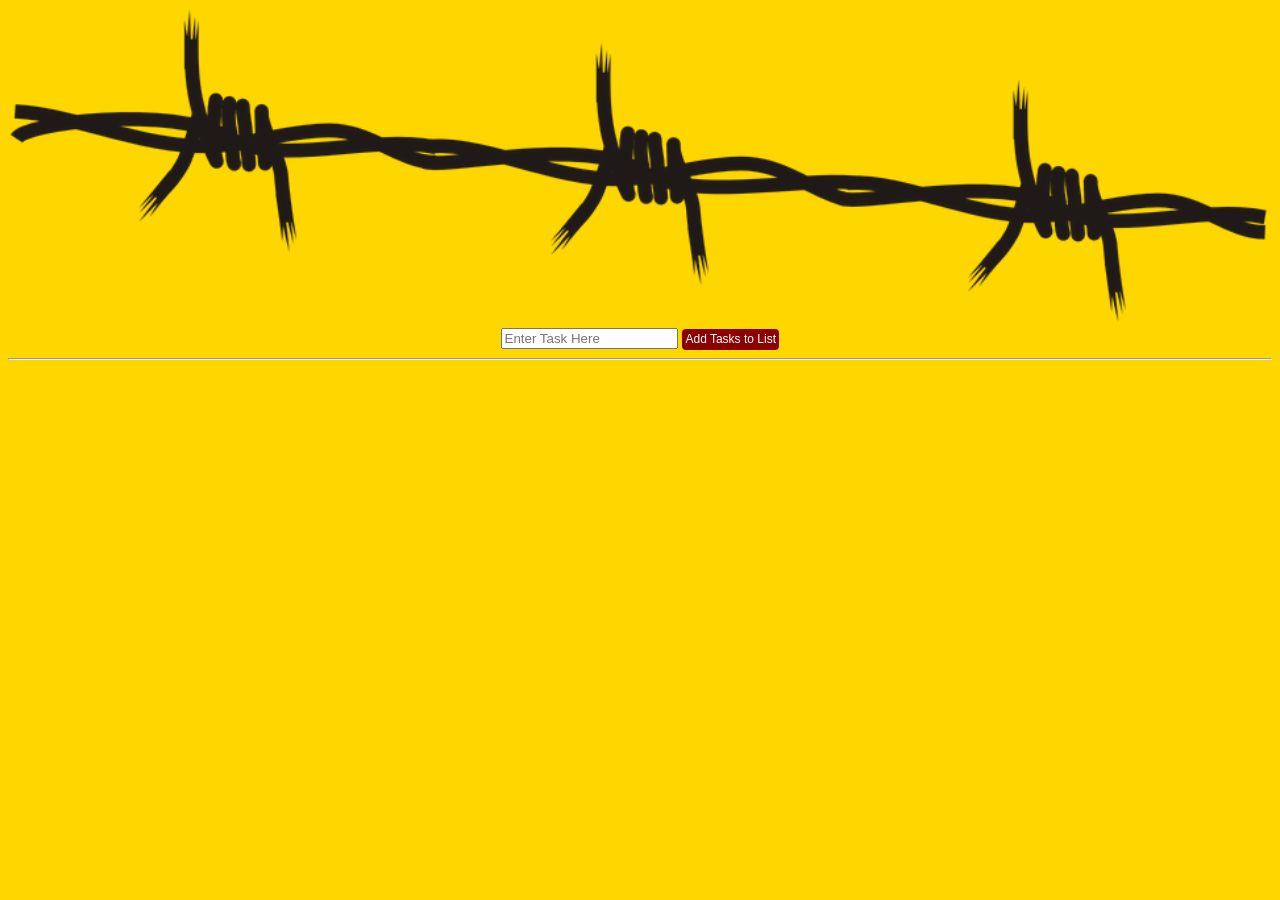
==== www/index.html @ e534e8f4 "Initial Development Adding in functionality for task lists." ====
<!DOCTYPE html>
<html>
<!--
  * Please see the included README.md file for license terms and conditions.
  -->
<head>
    <title>Blank App Designer Packaged Web App Project Template</title>
    <meta http-equiv="Content-type" content="text/html; charset=utf-8">

<!--
  * The "meta viewport" tag (below) helps your app size appropriately to a device's ideal viewport.
  * Note that Windows device viewports work better when initialized using the @viewport CSS rule.
  * For a quick overview of "meta viewport" and @viewport, see this article:
  *   http://webdesign.tutsplus.com/tutorials/htmlcss-tutorials/quick-tip-dont-forget-the-viewport-meta-tag
  * To see how it works, try your app on a real device with and without a "meta viewport" tag.
  * Additional useful references include:
  *   http://www.quirksmode.org/mobile/viewports.html
  *   http://www.quirksmode.org/mobile/metaviewport/devices.html
  *   https://developer.apple.com/library/safari/documentation/AppleApplications/Reference/SafariHTMLRef/Articles/MetaTags.html
-->

    <!-- <meta name="viewport" content="width=device-width, minimum-scale=1, initial-scale=1"> -->
    <meta name="viewport" content="width=device-width, minimum-scale=1, initial-scale=1, user-scalable=no">
    <!-- <meta name="viewport" content="width=device-width, initial-scale=1, user-scalable=yes, minimum-scale=1, maximum-scale=2"> -->

    <style>
    /* following three (cascaded) are equivalent to above three meta viewport statements */
    /* see http://www.quirksmode.org/blog/archives/2014/05/html5_dev_conf.html */
    /* see http://dev.w3.org/csswg/css-device-adapt/ */
        @-ms-viewport { width: 100vw ; min-zoom: 100% ; zoom: 100% ; }          @viewport { width: 100vw ; min-zoom: 100% zoom: 100% ; }
        @-ms-viewport { user-zoom: fixed ; min-zoom: 100% ; }                   @viewport { user-zoom: fixed ; min-zoom: 100% ; }
        /*@-ms-viewport { user-zoom: zoom ; min-zoom: 100% ; max-zoom: 200% ; }   @viewport { user-zoom: zoom ; min-zoom: 100% ; max-zoom: 200% ; }*/
    </style>

    <link rel="stylesheet" href="css/app.css">

    <!-- IMPORTANT: Do not include a weinre script tag as part of your release builds! -->
    <!-- Place your remote debugging (weinre) script URL from the Test tab here, if it does not work below -->
    <!-- <script src="http://debug-software.intel.com/target/target-script-min.js#insertabiglongfunkynumberfromthexdkstesttab"></script> -->

    <!-- Recommended location for your JavaScript libraries -->
    <!-- These library references (below) are just examples to give you the general idea... -->
    <!-- <script src="lib/mc/hammer.js"></script> -->
    <!-- <script src="lib/ft/fastclick.js"></script> -->

<!--
  * cordova.js is a phantom lib for "Cordova HTML5 web app," it does nothing in a "Standard HTML5 web app"
  * Seeing a "Failed to load resource: net::ERR_FILE_NOT_FOUND" message caused by this "cordova.js" script?
  * The cordova.js script is required if you convert your "Standard HTML5" project into a "Cordova" project.
  * You can safely ignore the error or comment out this line if you will not be developing a Cordova app.
-->
    <script src="cordova.js" id="xdkJScordova_"></script>

    <script src="js/app.js"></script>           <!-- for your event code, see README and file comments for details -->
    <script src="js/init-app.js"></script>      <!-- for your init code, see README and file comments for details -->
    <script src="xdk/init-dev.js"></script>     <!-- normalizes device and document ready events, see file for details -->
</head>


<body>
<img src="img/barb-30178_960_720.png" alt="Barbed Wire" width=100%>

<center><input type="text" placeholder="Enter Task Here" id="inputValue">
    <button id="Add">Add Tasks to List</button></center>
<hr>
<div id="TaskListValue">    
</div>
    
       
<script src="js/app.js"></script>
    
    
</body>
</html>
---- www/css/app.css ----
/*
 * Please see the included README.md file for license terms and conditions.
 */


/* This file is completely optional and not required. */
/* Note the reference that includes it in the index.html file. */


/* Disable certain interactions on touch devices */
/* SOURCE: https://github.com/ftlabs/fastclick/blob/master/examples/input.html */
/* LICENSE: https://github.com/ftlabs/fastclick/blob/master/LICENSE */
body {
    -webkit-touch-callout: none ;
    -webkit-text-size-adjust: none ; -ms-text-size-adjust: none ;
    -webkit-user-select: none ; -moz-user-select: none ; -ms-user-select: none ; user-select: none ;
    -webkit-highlight: none ;
    -webkit-tap-highlight-color: rgba(0,0,0,0) ;
    -webkit-tap-highlight-color: transparent ;      /* For some Androids */
}

/* Recommended for Windows 8 Phone */
/* SOURCE: http://www.excellentwebworld.com/common-problems-solution-for-windows-phone-8-phonegap */
html {
    -ms-touch-action: pan-x ;
}

/* Recommended for Windows 8 Phone */
/* SOURCE: http://www.excellentwebworld.com/common-problems-solution-for-windows-phone-8-phonegap */
body {
    -ms-touch-action: pan-y ;
    -ms-content-zooming: none ;
}

/* allow copy-paste */
input, textarea  {
    -webkit-user-select: text ; -moz-user-select: text ; -ms-user-select: text ; user-select: text ;
}

body {
    /* margin: 0.5rem ; */
    background: gold;
    color: darkred;
    font-family: helvetica;
    font-size: 16px;
}

button{
    color: #ffffff;
    background: darkred;
    font-family: helvetica;
    font-size: 12px;
    border-radius: 4px;
    padding: 3.5px;
    border: none;
}
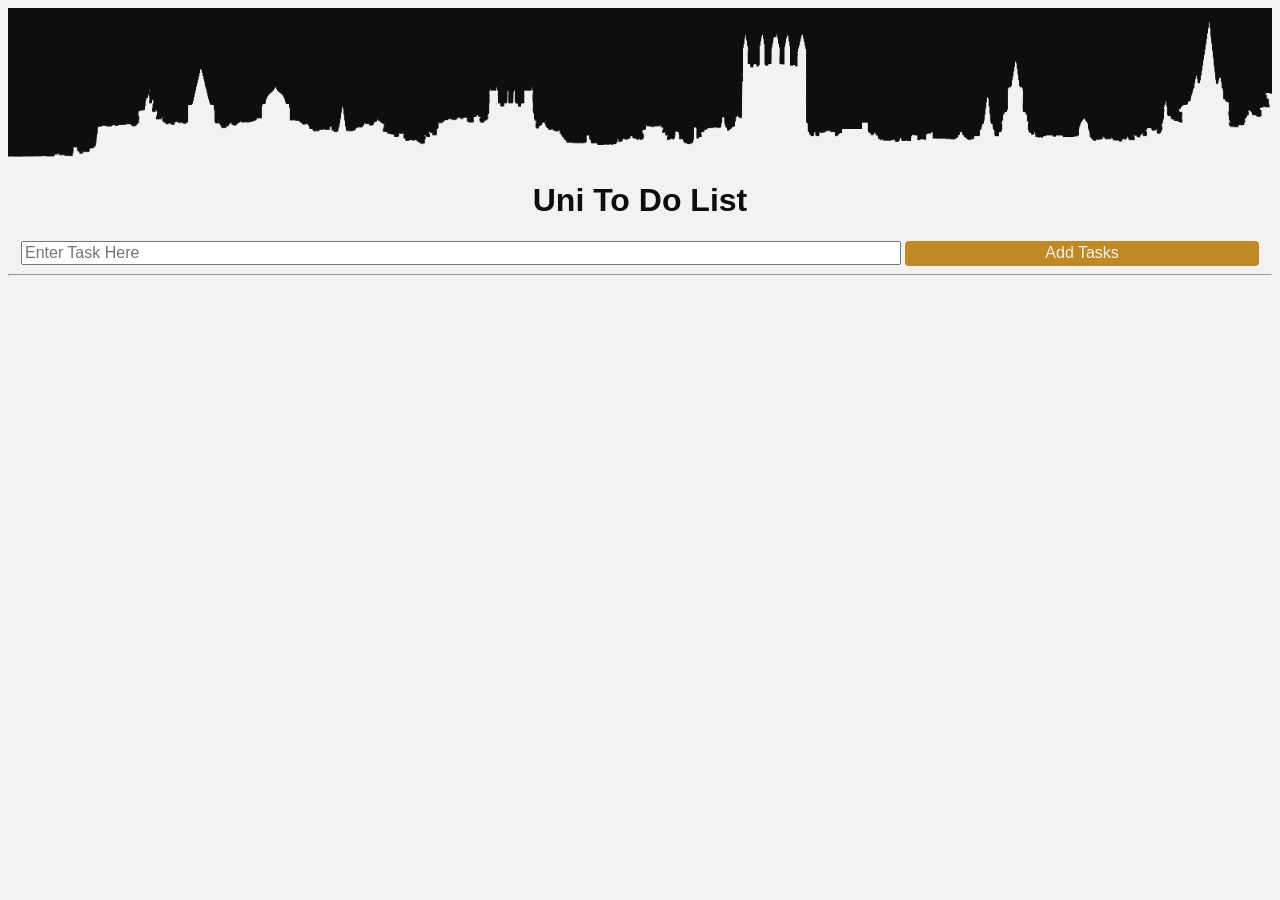
==== commit 9259c154: "Complete Functionality with No Memory Remove button now working Rebranded with Christ Church colours" ====
--- a/www/index.html
+++ b/www/index.html
@@ -58,10 +58,10 @@
 
 
 <body>
-<img src="img/barb-30178_960_720.png" alt="Barbed Wire" width=100%>
-
+<img src="img/skyline.png" alt="Sky Line" width=100%>
+<center><h1>Uni To Do List</h1></center>
 <center><input type="text" placeholder="Enter Task Here" id="inputValue">
-    <button id="Add">Add Tasks to List</button></center>
+    <button id="Add">Add Tasks</button></center>
 <hr>
 <div id="TaskListValue">    
 </div>
--- a/www/css/app.css
+++ b/www/css/app.css
@@ -37,20 +37,61 @@
     -webkit-user-select: text ; -moz-user-select: text ; -ms-user-select: text ; user-select: text ;
 }
 
+{font-family: sands-serif;
+font-size: 16px;}
 body {
     /* margin: 0.5rem ; */
-    background: gold;
-    color: darkred;
+    background: #F2F2F2;
+    color: #0D0D0D;
+
+}
+input{
+    width:69%;
+    font-size: 16px;
+    font-family: helvetica;
+    color: #026AC1
+}
+button{
     font-family: helvetica;
     font-size: 16px;
-}
-
-button{
-    color: #ffffff;
-    background: darkred;
-    font-family: helvetica;
-    font-size: 12px;
     border-radius: 4px;
     padding: 3.5px;
     border: none;
+}
+ul{
+    list-style: none;
+    margin: 10px;
+    padding: 0;
+}
+li{
+    display: block;
+    border: 1px solid #0D0D0D;
+    color: #026AC1;
+    background-color: #FFFFFF;
+    font-family: helvetica;
+    font-size: 16px;
+        font-weight: bold;
+    margin-bottom: -1px;
+    padding:12px 10px;
+}
+li:first-child{
+    border-top-left-radius: 8px;
+    border-top-right-radius: 8px;
+}
+li:last-child{
+    border-bottom-left-radius: 8px;
+    border-bottom-right-radius: 8px;
+}
+.remove{
+    background-color: #D90416;
+    float: right;
+    color: #F2F2F2
+}
+#Add{
+    width:28%;
+    background-color: #BF8924;
+    color:#F2F2F2
+}
+h1{
+    font-family: helvetica;
 }
